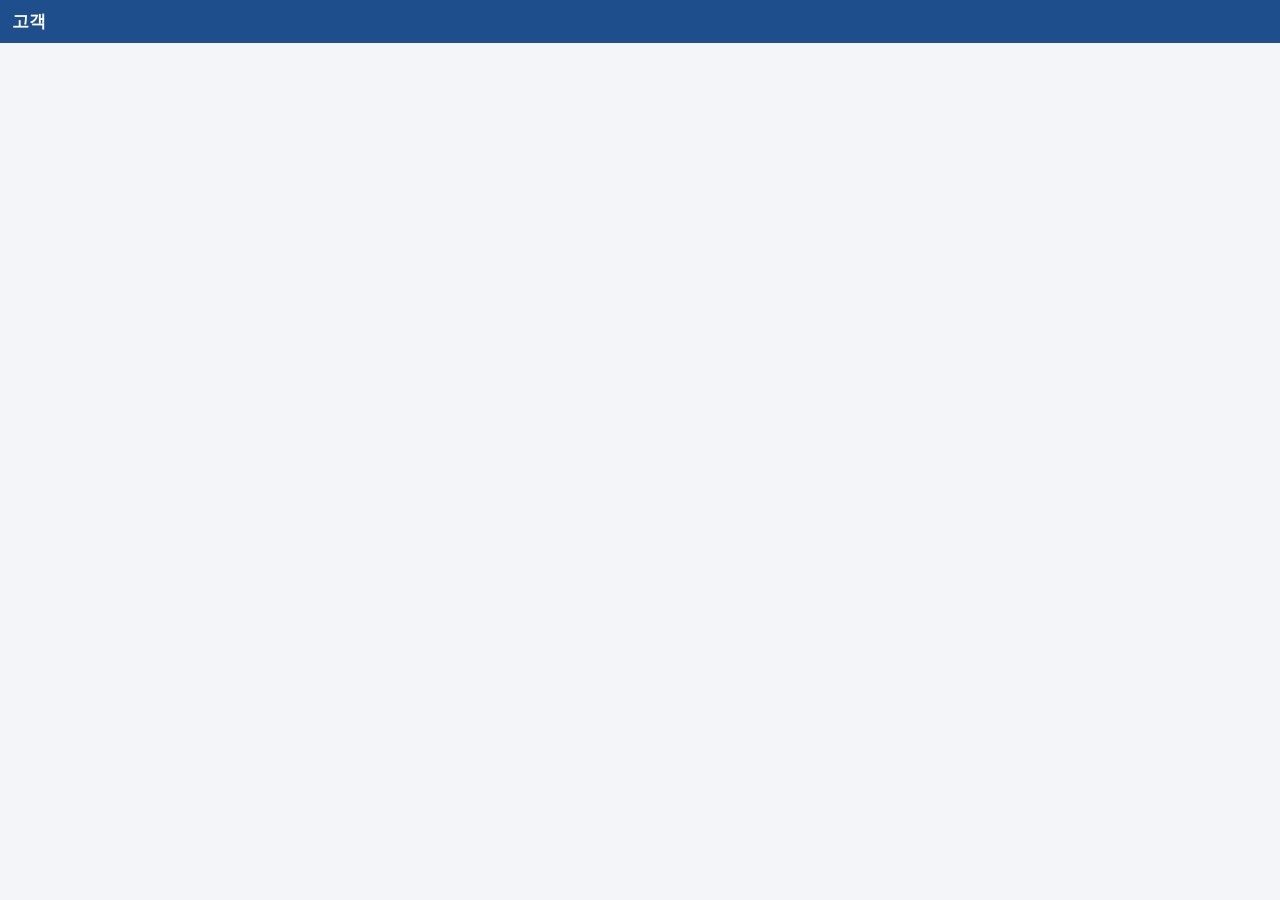
==== index.html @ b6028565 "v95: 영업 화면 갱신 속도(FC 이름 캐시), 엑셀 저장 압축, 하단 메뉴 정렬, 관리자 화면 로딩 속도(공유 조회 병렬화)" ====
<!doctype html>
<html lang="ko">
<head>
  <meta charset="utf-8">
  <meta name="viewport" content="width=device-width, initial-scale=1, viewport-fit=cover">
  <meta name="theme-color" content="#1f4e8c">
  <meta name="apple-mobile-web-app-capable" content="yes">
  <meta name="apple-mobile-web-app-title" content="신한FC">
  <title>신한FC</title>
  <link rel="manifest" href="manifest.webmanifest?v=2">
  <link rel="icon" href="favicon.png?v=2" type="image/png">
  <link rel="apple-touch-icon" sizes="180x180" href="apple-touch-icon.png?v=2">
  <link rel="stylesheet" href="style.css?v=95">
</head>
<body>
  <header class="topbar">
    <button id="backBtn" class="back-btn" hidden aria-label="뒤로 가기"><span class="chev-l">‹</span><span id="backLabel">고객 정보</span></button>
    <h1 id="title">고객</h1>
    <form id="topSearch" class="top-search" hidden role="search">
      <input id="q" type="search" placeholder="🔍 검색" autocomplete="off" enterkeyhint="search" aria-label="고객 검색 (이름·연락처·주소·미팅장소)">
      <ul id="recentList" class="recent" hidden></ul>
    </form>
    <button id="logoutBtn" class="text-btn icon-btn" hidden aria-label="로그아웃" title="로그아웃"><svg class="power-ico" viewBox="0 0 24 24" width="22" height="22" aria-hidden="true" fill="none" stroke="currentColor" stroke-width="2.4" stroke-linecap="round"><path d="M12 3v8"/><path d="M6.3 6.8a8 8 0 1 0 11.4 0"/></svg></button>
  </header>

  <main>
    <!-- 로그인 화면 -->
    <section id="loginView" class="view" hidden>
      <div class="card center">
        <p class="lead"><b>신한FC</b><br>OneDrive의 고객 정보를 찾아 보여줍니다.</p>
        <button id="loginBtn" class="primary big">Google 계정으로 로그인</button>
        <p><button id="loginOtherBtn" type="button" class="link-btn" hidden>다른 계정으로 로그인</button></p>
        <p class="hint">고객 정보는 OneDrive에서 바로 읽어 오며, 이 앱이나 GitHub에는 저장되지 않습니다.</p>
      </div>
    </section>

    <!-- 일정 화면 -->
    <section id="scheduleView" class="view" hidden></section>

    <!-- 고객 검색 화면 -->
    <section id="searchView" class="view" hidden>

      <p id="scopeHint" class="hint"></p>
      <label class="ddaonly"><input type="checkbox" id="ddaOnly"> 따행 대상만 검색</label>
      <!-- 검색 결과가 없을 때(처음 들어왔을 때 포함) 화면 안 검색창 -->
      <form id="pageSearch" class="card page-search" role="search">
        <p class="hint">고객 이름·연락처·주소·미팅장소로 검색하세요.</p>
        <div class="search">
          <input id="q2" type="search" placeholder="고객 검색" autocomplete="off" enterkeyhint="search" aria-label="고객 검색">
          <button class="primary" type="submit">검색</button>
        </div>
      </form>
      <p id="searchStatus" class="hint"></p>
      <ul id="results" class="list"></ul>
    </section>

    <!-- 고객 상세 화면 -->
    <section id="customerView" class="view" hidden>
      <div class="card cust-card">
        <div class="cust-head">
          <div class="avatar" id="avatar"></div>
          <div class="cust-main">
            <div class="name-row"><h2 id="custName"></h2><button type="button" id="editBtn" class="edit-mini">수정</button></div>
            <div id="custSub" class="cust-sub"></div>
          </div>
        </div>
        <div id="photoMenu" class="photo-menu" hidden>
          <button type="button" id="photoPick">📷 사진 바꾸기</button>
          <button type="button" id="photoDel" class="danger">🗑 사진 삭제</button>
          <button type="button" id="photoMenuClose">취소</button>
        </div>
        <div id="gradeBtns" class="grade-btns" hidden></div>
        <input type="file" id="photoInput" accept="image/*" hidden>
      </div>
      <nav id="tabs" class="tabs"></nav>
      <div id="tabBody"></div>
    </section>

    <!-- 관리자 화면 (관리자 아이디만) -->
    <!-- 영업 화면 (이달 이관·이달 따행) -->
    <section id="salesView" class="view" hidden></section>

    <section id="adminView" class="view" hidden>
      <div id="adminBody"></div>
    </section>
  </main>


  <!-- 큰 메뉴 -->
  <nav id="mainNav" class="mainnav" hidden>
    <button type="button" data-section="schedule"><span class="ni">📅</span>일정</button>
    <button type="button" data-section="customer"><span class="ni">👤</span>고객</button>
    <button type="button" data-section="sales"><span class="ni">💼</span>영업</button>
    <button type="button" data-section="admin" id="navAdmin" hidden><span class="ni">⚙️</span><span id="navAdminLabel">설정</span></button>
  </nav>

  <!-- 프로필 사진 자르기 (원 안에 맞추기) -->
  <div id="cropModal" class="modal" hidden>
    <div class="modal-box">
      <h3 class="sec-title">사진 위치·크기 맞추기</h3>
      <p class="hint">사진을 끌어서 옮기고, 아래 막대(또는 두 손가락)로 크기를 조절하세요.</p>
      <div id="cropView" class="crop-view"><img id="cropImg" alt="" draggable="false"></div>
      <input id="cropZoom" type="range" min="1" max="4" step="0.01" value="1" aria-label="사진 크기">
      <div class="file-actions">
        <button type="button" class="secondary" id="cropCancel">취소</button>
        <button type="button" class="primary" id="cropOk">적용</button>
      </div>
    </div>
  </div>

  <!-- 사진 크게 보기 -->
  <div id="photoViewer" class="viewer" hidden><img id="photoViewerImg" alt="고객 사진"></div>

  <div id="toast" class="toast" hidden></div>

  <script src="https://cdn.jsdelivr.net/npm/@azure/msal-browser@3.27.0/lib/msal-browser.min.js"></script>
  <script src="https://cdn.jsdelivr.net/npm/xlsx@0.18.5/dist/xlsx.full.min.js"></script>
  <script src="https://accounts.google.com/gsi/client" async></script>
  <script src="config.js?v=95"></script>
  <script src="app.js?v=95"></script>
</body>
</html>
---- style.css ----
:root {
  --bg: #f3f5f8; --card: #ffffff; --text: #1b2430; --muted: #6b7684;
  --brand: #1f4e8c; --brand-weak: #e6eef8; --line: #e3e7ec;
  --excel: #1d7a46; --pdf: #c0392b; --word: #2b5fb4;
}
@media (prefers-color-scheme: dark) {
  :root {
    --bg: #12161c; --card: #1c222b; --text: #e8ecf1; --muted: #98a2ae;
    --brand: #6ea4ec; --brand-weak: #233246; --line: #2c3440;
    --excel: #4cc282; --pdf: #ef7a6c; --word: #7aa6ef;
  }
}
* { box-sizing: border-box; }
html, body { margin: 0; background: var(--bg); color: var(--text);
  font-family: -apple-system, "Apple SD Gothic Neo", "Noto Sans KR", "Malgun Gothic", sans-serif;
  font-size: 16px; -webkit-text-size-adjust: 100%; }
button, input, a { font: inherit; }
main { padding: 12px 16px calc(96px + env(safe-area-inset-bottom)); max-width: 640px; margin: 0 auto; }

/* 큰 메뉴 (하단 탭) */
.mainnav { position: fixed; left: 0; right: 0; bottom: 0; z-index: 10; display: flex;
  background: var(--card); border-top: 1px solid var(--line);
  padding: 6px 8px max(6px, calc(env(safe-area-inset-bottom) - 10px)); } /* v95: 홈바(약 13px)를 피하는 만큼만 */
.mainnav[hidden] { display: none; }
.mainnav button { flex: 1; display: flex; flex-direction: column; align-items: center; justify-content: center; gap: 2px;
  min-height: 52px; border: 0; background: none; color: var(--muted); font-size: 13px; font-weight: 600; border-radius: 10px; }
.mainnav button[hidden] { display: none; }
.mainnav .ni { font-size: 20px; line-height: 1; filter: grayscale(1); opacity: .7; }
.mainnav button.on { color: var(--brand); background: var(--brand-weak); }
.mainnav button.on .ni { filter: none; opacity: 1; }

/* 관리자 */
.sec-title { margin: 0 0 6px; font-size: 16px; }
.warn { border-left: 4px solid #d98a00; }
.warn p { margin: 4px 0; }
.user-head { display: flex; align-items: center; gap: 10px; margin-bottom: 10px; font-weight: 600; }
.fc-grid { display: grid; grid-template-columns: repeat(2, 1fr); gap: 8px; }
.fc-chip { display: flex; align-items: center; gap: 8px; min-height: 44px; padding: 0 12px; border-radius: 10px;
  border: 1px solid var(--line); background: var(--bg); color: var(--muted); font-weight: 600; text-align: left; }
.fc-chip .dot { width: 12px; height: 12px; border-radius: 50%; border: 2px solid var(--muted); flex: none; }
.fc-chip.on { background: var(--brand-weak); color: var(--brand); border-color: var(--brand); }
.fc-chip.on .dot { background: var(--brand); border-color: var(--brand); }
.pad-x { padding: 8px 4px 4px; }
.plain { margin: 0 0 8px; padding-left: 18px; }
.plain li { padding: 3px 0; word-break: break-all; }
.matrix td, .matrix th { text-align: center; }
.matrix td:first-child, .matrix th:first-child { text-align: left; }
.matrix td.ok { color: var(--brand); font-weight: 700; }
.matrix td.no { color: var(--muted); }
.matrix td:first-child { white-space: normal; word-break: break-all; min-width: 140px; font-size: 13px; }
.matrix .cb { width: 22px; height: 22px; accent-color: var(--brand); vertical-align: middle; }
.matrix tr.changed td { background: #fff7e0; }
@media (prefers-color-scheme: dark) { .matrix tr.changed td { background: #3a3220; } }
.warn-dot { font-size: 12px; }
.chk { display: flex; align-items: center; gap: 10px; min-height: 44px; padding: 0 12px;
  border: 1px solid var(--line); border-radius: 10px; background: var(--bg); font-weight: 600; }
.chk input { width: 20px; height: 20px; accent-color: var(--brand); }
.chk.all { margin-bottom: 8px; background: var(--brand-weak); color: var(--brand); border-color: transparent; }
.chk-grid { display: grid; grid-template-columns: repeat(2, 1fr); gap: 8px; }
.toast { bottom: calc(84px + env(safe-area-inset-bottom)) !important; }

.topbar { position: sticky; top: 0; z-index: 5; display: flex; align-items: center; gap: 8px;
  padding: calc(10px + env(safe-area-inset-top)) 12px 10px; background: var(--brand); color: #fff; }
.topbar h1 { flex: 1; margin: 0; font-size: 18px; }
.icon-btn { background: none; border: 0; color: #fff; font-size: 30px; line-height: 1; padding: 0 8px; }
.text-btn { background: none; border: 0; color: #fff; opacity: .85; font-size: 14px; }

.card { background: var(--card); border-radius: 14px; padding: 16px; margin-bottom: 12px;
  box-shadow: 0 1px 2px rgba(0,0,0,.06); }
.center { text-align: center; padding: 32px 20px; }
.lead { font-size: 17px; line-height: 1.6; margin: 0 0 20px; }
.hint { color: var(--muted); font-size: 13px; line-height: 1.5; }
.pad { padding: 16px 4px; }

.primary, .secondary { display: inline-flex; align-items: center; justify-content: center;
  min-height: 44px; padding: 0 18px; border-radius: 10px; border: 0; text-decoration: none; font-weight: 600; }
.primary { background: var(--brand); color: #fff; }
.secondary { background: var(--brand-weak); color: var(--brand); }
.big { width: 100%; min-height: 52px; font-size: 17px; }
button:disabled { opacity: .5; }

.search { display: flex; gap: 8px; }
.search input { flex: 1; min-width: 0; height: 50px; padding: 0 14px; font-size: 17px;
  border-radius: 12px; border: 1px solid var(--line); background: var(--card); color: var(--text); }

.list { list-style: none; margin: 0; padding: 0; }
.list button { width: 100%; display: flex; align-items: center; gap: 12px; text-align: left;
  background: var(--card); color: var(--text); border: 0; border-radius: 12px; padding: 12px 14px;
  margin-bottom: 8px; font-size: 17px; }
.modes { display: grid; grid-template-columns: repeat(5, 1fr); gap: 0; margin-top: 10px;
  background: var(--card); border: 1px solid var(--line); border-radius: 12px; padding: 3px; }
.modes button { min-height: 40px; border: 0; border-radius: 9px; background: none; color: var(--muted); font-weight: 600; }
.modes button.on { background: var(--brand); color: #fff; }
.r-name { min-width: 0; word-break: break-all; display: flex; flex-direction: column; }
.r-sub { font-size: 13px; color: var(--muted); margin-top: 2px; }
.list button .tag + .tag { margin-left: -6px; }
.tag.t-계약 { background: #e3f4ea; color: #1d7a46; }
.tag.t-이관 { background: #fdf0e1; color: #b0641a; }
.tag.t-따행 { background: #fbe7ef; color: #b23a6b; }
.tag.t-DB { background: #ebe8fb; color: #5b47c4; }
.tag.t-진행 { background: #e2f1f8; color: #1f6f95; }
.modes button { padding: 0 2px; font-size: 14px; }
@media (prefers-color-scheme: dark) {
  .tag.t-계약 { background: #1f3a2b; color: #6fd39a; }
  .tag.t-이관 { background: #3d2c18; color: #f0b26b; }
}
.fld { display: block; margin-bottom: 12px; }
.fld span { display: block; font-size: 14px; color: var(--muted); margin-bottom: 4px; }
.fld input, .fld textarea { width: 100%; padding: 10px 12px; font: inherit; font-size: 16px; color: var(--text);
  background: var(--bg); border: 1px solid var(--line); border-radius: 10px; }
.fld textarea { resize: vertical; min-height: 96px; }
.more-btn { width: 100%; display: flex; align-items: center; gap: 8px; flex-wrap: wrap; text-align: left;
  min-height: 48px; padding: 8px 12px; margin: 0 0 12px; border: 1px dashed var(--line); border-radius: 10px;
  background: var(--bg); color: var(--brand); font-weight: 600; }
.more-btn .hint { flex: 1 1 100%; order: 3; margin: 0; font-weight: 400; }
.more-btn .chev { margin-left: auto; }
/* 추가 항목: 한 줄에 작게 (항목이 많으면 다음 줄로) */
#exMoreBox { display: grid; grid-template-columns: minmax(0, .8fr) minmax(0, 1fr) minmax(0, 1.5fr); gap: 6px; margin-bottom: 12px; }
#exMoreBox[hidden] { display: none; }
#exMoreBox .fld { margin: 0; }
#exMoreBox .fld span { font-size: 12px; margin-bottom: 2px; white-space: nowrap; overflow: hidden; text-overflow: ellipsis; }
#exMoreBox .fld input { padding: 7px 8px; font-size: 14px; border-radius: 8px; min-width: 0; }
#exMoreBox .fld textarea { font-size: 14px; }
#exMoreBox .fld:has(textarea) { grid-column: 1 / -1; }
.carrier { font-size: 14px; font-weight: 700; color: var(--brand); background: var(--brand-weak); padding: 2px 8px; border-radius: 6px; vertical-align: middle; }
.mmdd { display: flex; gap: 4px; }
.mmdd select { flex: 1; min-width: 0; padding: 7px 4px; font: inherit; font-size: 14px; color: var(--text);
  background: var(--bg); border: 1px solid var(--line); border-radius: 8px; }
.consult-list { list-style: none; margin: 0; padding: 0; }
.consult-list li { padding: 8px 0; border-bottom: 1px solid var(--line); line-height: 1.5; word-break: break-all; }
.consult-list li:last-child { border-bottom: 0; }
.consult-list b { color: var(--brand); font-weight: 700; }
.consult-list li { display: flex; align-items: flex-start; gap: 8px; }
.consult-list .c-body { flex: 1; min-width: 0; }
.x-btn { flex: none; width: 30px; height: 30px; border: 0; border-radius: 50%; background: var(--bg); color: var(--muted);
  font-size: 15px; line-height: 30px; padding: 0; cursor: pointer; }
.x-btn:active { background: #fde2e2; color: #c0392b; }
.consult-list li.to-delete .c-body { text-decoration: line-through; color: var(--muted); opacity: .6; }
.consult-list li.to-delete .c-body b { color: var(--muted); }
.consult-list li.to-delete .x-btn { background: var(--brand-weak); color: var(--brand); }
/* 상단: 뒤로 가기(글씨 포함) · 앱 이름 · 검색창 · 로그아웃 */
.topbar { gap: 8px; }
.topbar h1 { flex: none; font-size: 17px; white-space: nowrap; }
.topbar h1[hidden] { display: none; }
.back-btn { flex: none; display: flex; align-items: center; gap: 4px; background: none; border: 0; color: #fff;
  font-size: 17px; font-weight: 700; padding: 4px 6px 4px 0; cursor: pointer; }
.back-btn[hidden] { display: none; }
.back-btn .chev-l { font-size: 28px; line-height: 1; font-weight: 400; }
.topbar h1 { flex: 1; }
.top-search { flex: 0 1 23%; min-width: 84px; margin-left: auto; position: relative; }
.recent { position: absolute; top: calc(100% + 6px); right: 0; margin: 0; padding: 4px 0; list-style: none; z-index: 30;
  background: var(--card); border: 1px solid var(--line); border-radius: 12px; box-shadow: 0 6px 18px rgba(0,0,0,.18);
  min-width: 180px; max-height: 60vh; overflow-y: auto; }
.recent[hidden] { display: none; }
.recent .recent-head { padding: 6px 12px; font-size: 12px; color: var(--muted); }
.recent button { width: 100%; text-align: left; border: 0; background: none; color: var(--text); padding: 10px 12px; font-size: 15px; }
.recent button:active { background: var(--brand-weak); }
.top-search[hidden] { display: none; }
.top-search input { width: 100%; height: 32px; padding: 0 10px; border: 0; border-radius: 18px; font-size: 15px;
  background: rgba(255,255,255,.18); color: #fff; }
.top-search input::placeholder { color: rgba(255,255,255,.75); }
.top-search input:focus { outline: none; background: #fff; color: #1b2430; }
.text-btn { flex: none; white-space: nowrap; }
.region { color: var(--muted); font-weight: 400; font-size: 15px; }
.del-btn { border: 1px solid #e0b4b4; background: none; color: #c0392b; border-radius: 8px; padding: 4px 8px; font-size: 13px; font-weight: 600; }
/* 프로필 사진 */
#exMoreBox .photo-fld { grid-column: 1 / -1; margin-top: 4px; }
.photo-row { display: flex; align-items: center; gap: 10px; }
.photo-thumb { width: 72px; height: 72px; flex: none; border-radius: 12px; overflow: hidden; background: var(--bg);
  border: 1px solid var(--line); display: grid; place-items: center; font-size: 12px; color: var(--muted); }
.photo-thumb img { width: 100%; height: 100%; object-fit: cover; }
.photo-pick { flex: 1; cursor: pointer; font-size: 14px; }
.avatar.has-photo { background-size: cover; background-position: center; cursor: zoom-in; }
.photo-thumb { border-radius: 50%; }

/* 연락처 Call/SMS, 이메일 @ 버튼 (오른쪽 끝) */
.val-row { display: flex; align-items: center; gap: 6px; }
.val-row .val { flex: 1; min-width: 0; word-break: break-all; }
.acts { display: flex; gap: 4px; flex: none; margin-left: auto; }
.act-btn { display: inline-flex; align-items: center; gap: 2px; padding: 4px 7px; border-radius: 8px; text-decoration: none;
  background: var(--brand-weak); color: var(--brand); font-size: 12px; font-weight: 700; white-space: nowrap; }
.act-btn span { font-size: 11px; }

/* 사진 자르기 / 크게 보기 */
.modal { position: fixed; inset: 0; z-index: 50; background: rgba(0,0,0,.55); display: grid; place-items: center; padding: 16px; }
.modal[hidden] { display: none; }
.modal-box { background: var(--card); border-radius: 16px; padding: 16px; width: min(360px, 100%); }
.crop-view { position: relative; width: 100%; aspect-ratio: 1; overflow: hidden; border-radius: 50%; background: #111;
  touch-action: none; cursor: grab; margin: 10px 0; box-shadow: 0 0 0 3px var(--brand) inset; }
.crop-view img { position: absolute; left: 0; top: 0; max-width: none; user-select: none; -webkit-user-drag: none; transform-origin: 0 0; }
#cropZoom { width: 100%; accent-color: var(--brand); }
.viewer { position: fixed; inset: 0; z-index: 60; background: rgba(0,0,0,.9); display: grid; place-items: center; cursor: zoom-out; }
.viewer[hidden] { display: none; }
.viewer img { max-width: 100%; max-height: 100%; object-fit: contain; }
.contract-title { font-weight: 700; margin: 4px 0 6px; word-break: break-all; }
.entry-head { display: flex; align-items: center; gap: 8px; margin-bottom: 6px; }
.tag { flex: none; font-size: 12px; font-weight: 600; padding: 2px 8px; border-radius: 999px;
  background: var(--brand-weak); color: var(--brand); }
.chev { margin-left: auto; color: var(--muted); font-size: 22px; }

.avatar { width: 52px; height: 52px; border-radius: 50%; background: var(--brand); color: #fff;
  display: grid; place-items: center; font-size: 22px; font-weight: 700; flex: none; }
.avatar.sm { width: 36px; height: 36px; font-size: 16px; }
.cust-head { display: flex; align-items: center; gap: 14px; }
.cust-head h2 { margin: 0 0 4px; font-size: 22px; }
.cust-head a { color: var(--brand); text-decoration: none; }

.tabs { display: grid; grid-template-columns: repeat(4, 1fr); gap: 6px; margin-bottom: 12px; }
.tabs button { min-height: 52px; border-radius: 12px; border: 1px solid var(--line);
  background: var(--card); color: var(--text); font-weight: 600; font-size: 15px;
  display: flex; flex-direction: column; align-items: center; justify-content: center; gap: 2px; }
.tabs button small { font-size: 11px; color: var(--muted); font-weight: 500; }
.tabs button.on { background: var(--brand); color: #fff; border-color: var(--brand); }
.tabs button.on small { color: #fff; opacity: .8; }

.file-row { display: flex; gap: 10px; align-items: flex-start; }
.file-name { word-break: break-all; font-weight: 500; }
.badge { flex: none; font-size: 11px; font-weight: 700; padding: 3px 7px; border-radius: 6px; color: #fff; background: var(--muted); }
.badge.excel { background: var(--excel); } .badge.pdf { background: var(--pdf); } .badge.word { background: var(--word); }
.file-actions { display: flex; gap: 8px; margin-top: 12px; }
.file-actions > * { flex: 1; }
.sheet { margin-top: 12px; border-top: 1px solid var(--line); padding-top: 8px; }
.sheet h4 { margin: 12px 0 6px; font-size: 14px; color: var(--muted); }

.kv { display: grid; grid-template-columns: minmax(80px, 38%) 1fr; margin: 0; }
.kv dt, .kv dd { margin: 0; padding: 9px 4px; border-bottom: 1px solid var(--line); word-break: break-all; }
.kv dt { color: var(--muted); font-size: 14px; }
.table-wrap { overflow-x: auto; -webkit-overflow-scrolling: touch; }
table { border-collapse: collapse; font-size: 14px; white-space: nowrap; }
th, td { border: 1px solid var(--line); padding: 6px 8px; text-align: left; }
th { background: var(--brand-weak); }

.phone { font-size: 22px; font-weight: 700; letter-spacing: .5px; }

.toast { position: fixed; left: 16px; right: 16px; bottom: calc(20px + env(safe-area-inset-bottom));
  background: #222; color: #fff; padding: 12px 16px; border-radius: 10px; font-size: 14px; z-index: 20; }

/* 상담: 더보기 */
.more-btn.center { justify-content: center; margin: 10px 0 0; }
.val-row .val.nowrap { white-space: nowrap; word-break: normal; }
.kv { grid-template-columns: minmax(64px, 26%) 1fr; }

/* 고객 성향: 이름 색 (Good 흰색 · Bad 주황 · Shit 빨강) */
.cname { display: inline-block; padding: 0 8px; border-radius: 8px; border: 1px solid var(--line); background: #fff; color: #1b2430; }
.cname.grade-bad { background: #f39c12; border-color: #f39c12; color: #fff; }
.cname.grade-shit { background: #e53935; border-color: #e53935; color: #fff; }
.name-row { display: flex; align-items: center; gap: 8px; flex-wrap: wrap; }
.name-row h2 { margin: 0 0 4px; }
.grade-btns { display: inline-flex; gap: 6px; }
.grade-dot { width: 22px; height: 22px; border-radius: 50%; border: 2px solid var(--line); padding: 0; cursor: pointer; box-shadow: 0 1px 2px rgba(0,0,0,.15); }
.list .cname { padding: 0 6px; }

/* 정보 수정 버튼 */
.entry-head .edit-btn { margin-left: auto; border: 1px solid var(--line); background: var(--card); color: var(--brand);
  border-radius: 8px; padding: 4px 10px; font-size: 13px; font-weight: 700; }
.entry-head .edit-btn[hidden] { display: none; }

/* 관리자 설정 */
.chk-line { display: flex; gap: 10px; align-items: flex-start; margin: 4px 0 12px; }
.chk-line input { width: 20px; height: 20px; margin-top: 2px; accent-color: var(--brand); }
/* ---------- 일정 ---------- */
.sched-modes { display: grid; grid-template-columns: repeat(3, 1fr); gap: 6px; margin-bottom: 8px; }
.sched-modes button { border: 1px solid var(--line); background: var(--card); color: var(--text); border-radius: 10px; padding: 8px 0; font-size: 14px; }
.sched-modes button.on { background: var(--brand); border-color: var(--brand); color: #fff; font-weight: 600; }
.sched-nav { display: flex; align-items: center; gap: 6px; margin-bottom: 10px; }
.sched-nav button { border: 0; background: transparent; color: var(--text); font-size: 22px; width: 40px; height: 36px; }
.sched-nav .sched-label { flex: 1; font-size: 15px; font-weight: 600; width: auto; }
.cal-dot { display: inline-block; width: 8px; height: 8px; border-radius: 50%; margin-right: 6px; vertical-align: middle; }
.ev-card { position: relative; }
.ev-head { display: inline; font-size: 15px; line-height: 1.5; }
.ev-time { font-weight: 700; white-space: nowrap; }
.ev-title { font-weight: 600; }
.ev-cal { color: var(--muted); font-size: 13px; }
.ev-cust { margin-top: 10px; border-top: 1px solid var(--line); padding-top: 10px; }
.ev-name { display: flex; align-items: center; gap: 6px; width: 100%; border: 0; background: none; color: var(--text); font-size: 16px; font-weight: 700; padding: 0 0 6px; text-align: left; }
.ev-name .chev { margin-left: auto; }
.ev-info { display: grid; grid-template-columns: auto 1fr; gap: 4px 10px; margin: 0; font-size: 14px; }
.ev-info dt { color: var(--muted); }
.ev-info dd { margin: 0; word-break: keep-all; overflow-wrap: anywhere; }
.ev-info a { color: var(--brand); text-decoration: none; }
.ev-consult { margin-top: 8px; font-size: 14px; }
.ev-consult summary { color: var(--brand); cursor: pointer; padding: 4px 0; }
.ev-consult .consult-item { border-top: 1px solid var(--line); padding: 6px 0; }
.travel { font-size: 13px; padding: 2px 6px 10px 14px; border-left: 2px dashed var(--line); margin: -4px 0 8px 10px; }
.travel .warn { color: #e53935; font-weight: 600; }
.week-day .wd-head { display: flex; align-items: center; gap: 8px; width: 100%; border: 0; background: none; color: var(--text); font-size: 15px; font-weight: 700; padding: 0 0 6px; }
.week-day .wd-head .chev { margin-left: auto; }
.week-day.today .wd-head { color: var(--brand); }
.ev-row { font-size: 14px; padding: 3px 0; line-height: 1.45; }
.month { padding: 8px; }
.m-grid { display: grid; grid-template-columns: repeat(7, minmax(0, 1fr)); gap: 2px; }
.m-wd { text-align: center; font-size: 12px; color: var(--muted); padding: 2px 0 4px; }
.m-cell { min-height: 64px; border: 0; border-radius: 6px; background: transparent; color: var(--text); padding: 2px; display: flex; flex-direction: column; align-items: stretch; gap: 1px; overflow: hidden; text-align: left; }
.m-cell.other { opacity: .4; }
.m-cell.today .m-num { background: var(--brand); color: #fff; border-radius: 50%; }
.m-num { font-size: 12px; width: 20px; height: 20px; line-height: 20px; text-align: center; align-self: center; }
.m-ev { font-size: 10px; line-height: 1.3; border-left: 2px solid var(--brand); padding-left: 2px; white-space: nowrap; overflow: hidden; text-overflow: ellipsis; }
.m-more { font-size: 10px; color: var(--muted); text-align: center; }
.link-btn { border: 0; background: none; color: var(--brand); font-size: 13px; padding: 0 4px; text-decoration: underline; }

/* ---------- 고객 대표 줄 (일반·다크 모드 모두 같은 색) ---------- */
.cust-card { background: linear-gradient(135deg, #1f4e8c, #2d6cb5); color: #fff; }
.cust-card .avatar { background-color: rgba(255,255,255,.18); border: 2px solid rgba(255,255,255,.55); color: #fff; width: 60px; height: 60px; font-size: 24px; }
.cust-card .avatar.editable { outline: 2px dashed #fff; outline-offset: 3px; cursor: pointer; }
.cust-card .avatar.editable::after { content: "📷"; position: absolute; font-size: 14px; transform: translate(20px, 20px); }
.cust-card .avatar { position: relative; }
.cust-main { flex: 1; min-width: 0; }
.cust-card .name-row { flex-wrap: nowrap; }
.cust-card .name-row h2 { flex: 1; min-width: 0; margin: 0 0 4px; font-size: 22px; overflow-wrap: anywhere; }
/* 성향: 이름 글자색 — Good 흰색 · Bad 주황 · Shit 빨강 */
.cust-card .cname { display: inline; padding: 0; border: 0; border-radius: 0; background: none; color: #fff; }
.cust-card .cname.grade-bad { color: #ffb347; background: none; }
.cust-card .cname.grade-shit { color: #ff6b6b; background: none; }
.cust-sub { font-size: 13px; color: rgba(255,255,255,.85); line-height: 1.5; }
.edit-mini { flex: none; border: 1px solid rgba(255,255,255,.7); background: transparent; color: #fff; border-radius: 8px; padding: 3px 10px; font-size: 12px; font-weight: 700; }
.edit-mini.on { background: #fff; color: #1f4e8c; }
.cust-card .grade-btns { display: flex; align-items: flex-start; gap: 18px; margin-top: 14px; padding-top: 12px; border-top: 1px solid rgba(255,255,255,.25); }
.cust-card .grade-btns[hidden] { display: none; }
.grade-title { font-size: 13px; color: rgba(255,255,255,.85); align-self: center; }
.grade-opt { display: flex; flex-direction: column; align-items: center; gap: 4px; border: 0; background: none; color: #fff; font-size: 12px; font-weight: 600; padding: 0; }
.grade-opt .grade-dot { width: 30px; height: 30px; border: 2px solid rgba(255,255,255,.6); }
.grade-opt.on .grade-dot { border: 3px solid #fff; box-shadow: 0 0 0 3px rgba(255,255,255,.35); }
.photo-menu { display: flex; gap: 8px; margin-top: 12px; }
.photo-menu[hidden] { display: none; }
.photo-menu button { flex: 1; border: 0; border-radius: 10px; padding: 9px 4px; background: rgba(255,255,255,.18); color: #fff; font-weight: 600; font-size: 13px; }
.photo-menu .danger { background: rgba(229,57,53,.85); }
/* 검색 결과 이름: 배경 없이 글자색만 */
.list .cname { padding: 0; border: 0; background: none; color: var(--text); }
.list .cname.grade-bad { color: #e68a00; background: none; }
.list .cname.grade-shit { color: #e53935; background: none; }
.ev-name .cname { padding: 0; border: 0; background: none; color: var(--text); }
.ev-name .cname.grade-bad { color: #e68a00; }
.ev-name .cname.grade-shit { color: #e53935; }
/* 정보: 통신사 · 차량번호 · 보험갱신 */
.chips { display: flex; flex-wrap: wrap; gap: 6px; }
.chip { background: var(--brand-weak); color: var(--text); border-radius: 8px; padding: 3px 8px; font-size: 13px; }
.chip small { color: var(--muted); margin-right: 2px; }
.pre { white-space: pre-wrap; }
/* 관리자: 접는 구글 캘린더 설정 */
details.fold { border: 1px solid var(--line); border-radius: 10px; padding: 10px 12px; margin: 8px 0 12px; }
details.fold summary { cursor: pointer; font-weight: 600; font-size: 14px; }
details.fold summary .hint { font-weight: 400; margin-left: 6px; }
details.fold[open] summary { margin-bottom: 8px; }

/* 고객 대표 줄의 계약/이관 태그 */
.cust-sub .tag { font-size: 11px; padding: 1px 7px; vertical-align: 1px; }
.cust-card .tag.t-계약 { background: #e3f4ea; color: #1d7a46; }
.cust-card .tag.t-이관 { background: #fdf0e1; color: #b0641a; }
.cust-card .tag.t-따행 { background: #fbe7ef; color: #b23a6b; }
.cust-card .tag.t-DB { background: #ebe8fb; color: #5b47c4; }
.cust-card .tag.t-진행 { background: #e2f1f8; color: #1f6f95; }
.sub-title { margin: 18px 0 6px; font-size: 15px; border-top: 1px solid var(--line); padding-top: 14px; }
/* 일정: 시간 | 제목, 수정 버튼, 입력 버튼 */
.ev-sep { color: var(--muted); margin: 0 6px; font-weight: 400; }
.ev-top { display: flex; align-items: flex-start; gap: 0; }
.ev-top .cal-dot { margin-top: 8px; flex: none; }
.ev-top .ev-head { flex: 1; min-width: 0; }
.ev-edit { flex: none; margin-left: 8px; border: 1px solid var(--line); background: var(--card); color: var(--brand); border-radius: 8px; padding: 2px 8px; font-size: 12px; font-weight: 700; }
.put-row { display: flex; align-items: flex-start; gap: 6px; }
.put-row > span { flex: 1; min-width: 0; }
.put-btn { flex: none; border: 1px solid var(--brand); background: var(--brand-weak); color: var(--brand); border-radius: 6px; padding: 1px 7px; font-size: 12px; font-weight: 700; }
.put-btn:disabled { opacity: .6; }
.day-tools { display: flex; justify-content: flex-end; margin: -4px 0 6px; }
.ev-form { margin-top: 10px; border-top: 1px solid var(--line); padding-top: 10px; }
.fld-2 { display: grid; grid-template-columns: 1fr 1fr; gap: 8px; }
/* 일정 수정 모드: 맨 위 오른쪽 '취소 · 완료' */
.ev-edit[hidden], .ev-edit-acts[hidden] { display: none; }
.ev-edit-acts { display: inline-flex; gap: 6px; flex: none; margin-left: 8px; }
.ev-edit-acts .ev-edit { margin-left: 0; padding: 4px 10px; font-size: 13px; }
.ev-edit.ev-done { background: var(--brand); border-color: var(--brand); color: #fff; }
.ev-card.editing { outline: 2px solid var(--brand); }
/* 수정 중인 일정: 제목 줄(취소 · 완료)이 화면 위에 붙어 있게 */
.ev-card.editing .ev-top { position: sticky; top: calc(56px + env(safe-area-inset-top)); z-index: 3; background: var(--card); margin: -16px -16px 0; padding: 12px 16px 10px; border-radius: 14px 14px 0 0; border-bottom: 1px solid var(--line); }
.fld select { width: 100%; padding: 10px 12px; font: inherit; font-size: 16px; color: var(--text); background: var(--bg); border: 1px solid var(--line); border-radius: 10px; }

/* 관리자: 새 사용자 준비 단계 */
ol.steps { margin: 4px 0 0; padding-left: 20px; }
ol.steps li { margin: 3px 0; line-height: 1.5; }
.matrix td .link-btn { white-space: nowrap; }

/* 로그아웃 아이콘 버튼 */
.icon-btn { font-size: 20px; line-height: 1; padding: 6px 8px; }
/* 고객 화면 안 검색창 (결과가 없을 때) */
.page-search { margin-top: 10px; }
.page-search .search { display: flex; gap: 8px; margin-top: 6px; }
.page-search input { flex: 1; min-width: 0; }

/* 로그아웃: 전원 아이콘 */
.icon-btn .power-ico { display: block; }

/* 캘린더 고르기 */
.sub-label { margin: 10px 0 2px; font-weight: 600; font-size: 14px; color: var(--muted); }
#loginOtherBtn { margin-top: 10px; }

/* 캘린더 고르기: 왼쪽 보여질 캘린더 / 오른쪽 영업일정 */
.cal-pick { border: 1px solid var(--line, #e3e7ee); border-radius: 10px; overflow: hidden; margin-top: 6px; }
.cal-pick .cp-head, .cal-pick .cp-row { display: grid; grid-template-columns: 1fr 76px; align-items: center; }
.cal-pick .cp-head { background: var(--soft, #f1f4f9); font-size: 13px; font-weight: 600; color: var(--muted); padding: 7px 10px; }
.cal-pick .cp-head span:last-child { text-align: center; }
.cal-pick .cp-row { border-top: 1px solid var(--line, #e3e7ee); min-height: 44px; }
.cal-pick .cp-left { display: flex; align-items: center; gap: 8px; padding: 8px 10px; min-width: 0; }
.cal-pick .cp-left span { overflow: hidden; text-overflow: ellipsis; white-space: nowrap; }
.cal-pick .cp-right { display: flex; justify-content: center; align-items: center; align-self: stretch; border-left: 1px solid var(--line, #e3e7ee); }
.cal-pick input[type=checkbox] { width: 20px; height: 20px; flex: none; }
.cal-pick .cp-row.off .cp-right { opacity: .35; }
/* 캘린더 | Show | 일정 (3칸) */
.cal-pick .cp-head, .cal-pick .cp-row { grid-template-columns: 1fr 64px 64px; }
.cal-pick .cp-head span:not(:first-child) { text-align: center; }
.cal-pick .cp-name { display: flex; align-items: center; gap: 6px; padding: 8px 10px; min-width: 0; overflow: hidden; text-overflow: ellipsis; white-space: nowrap; }
.cal-pick .cp-cell { display: flex; justify-content: center; align-items: center; align-self: stretch; border-left: 1px solid var(--line); cursor: pointer; }
.cal-pick .cp-row.off .cp-name { color: var(--muted); }
/* 캘린더 | Show | 일정 | 정보 (4칸) */
.cal-pick.cp4 .cp-head, .cal-pick.cp4 .cp-row { grid-template-columns: 1fr 56px 56px 56px; }
/* 일정: 동명이인 선택 버튼 */
.ev-cust { position: relative; }
.pick-btn { position: absolute; top: 6px; right: 0; border: 1px solid var(--brand); color: var(--brand); background: var(--card); border-radius: 8px; padding: 4px 12px; font-size: 13px; font-weight: 600; }
.pick-btn:disabled { opacity: .6; }
.ev-cust:has(.pick-btn) .ev-name { padding-right: 64px; }
/* 일정: 검색된 고객 무시/되돌리기 */
.ev-tools { display: flex; justify-content: flex-end; align-items: center; gap: 8px; padding: 6px 0 0; }
.ev-tools.ev-ignored { justify-content: space-between; }
.pick-btn.ign { position: static; color: var(--muted); border-color: var(--line); }
.ev-tools .pick-btn { position: static; }
/* 수정 중 이동 확인 */
.leave-box .leave-btns { display: grid; gap: 8px; margin-top: 12px; }
.leave-box .leave-btns button { min-height: 44px; font-size: 15px; }

.app-ver { position: fixed; left: 8px; bottom: 2px; font-size: 10px; color: var(--muted, #9aa0a6); opacity: .6; pointer-events: none; z-index: 1; }
.tag.t-피보험자, .cust-card .tag.t-피보험자 { background: #eceff3; color: #5d6875; }


/* 관리자: 사용 FC 현황 (계정별 카드) */
.perm-list { display: flex; flex-direction: column; gap: 10px; margin: 8px 0 12px; }
.perm-admin { display: flex; align-items: center; gap: 8px; flex-wrap: wrap; padding: 8px 12px; border: 1px dashed var(--line, #d5dbe3); border-radius: 12px; font-size: 13px; }
.perm-row { border: 1px solid var(--line, #d5dbe3); border-radius: 12px; padding: 10px 12px; background: var(--card); }
.perm-row.changed { background: #fff7e0; border-color: #e6c35a; }
@media (prefers-color-scheme: dark) { .perm-row.changed { background: #3a3220; border-color: #8a6d1d; } }
.perm-head { display: flex; align-items: center; justify-content: space-between; gap: 8px; margin-bottom: 8px; }
.perm-em { font-size: 14px; font-weight: 600; word-break: break-all; min-width: 0; }
.perm-btns { display: flex; gap: 6px; flex: none; }
.perm-btns .row-save { padding: 4px 14px; font-size: 13px; font-weight: 700; border-radius: 8px; }
.perm-btns [hidden] { display: none; }
.perm-fcs { display: flex; flex-wrap: wrap; gap: 8px; }
.perm-fcs .chip { display: inline-flex; align-items: center; gap: 8px; border: 1px solid var(--line, #d5dbe3); border-radius: 999px; padding: 5px 12px; font-size: 14px; }
.perm-fcs .chip label { display: inline-flex; align-items: center; gap: 5px; cursor: pointer; }
.perm-fcs .chip-all { background: var(--bg); font-weight: 600; }
.perm-fcs .ro-lbl { display: inline-flex; font-size: 12px; color: var(--muted); padding-left: 8px; border-left: 1px solid var(--line, #d5dbe3); white-space: nowrap; }
.perm-fcs .cb { width: 18px; height: 18px; accent-color: var(--brand); }
.perm-fcs .ro-lbl .cb { width: 15px; height: 15px; }

.perm-id { display: flex; flex-direction: column; gap: 2px; min-width: 0; flex: 1; }
.perm-name { font-size: 16px; font-weight: 700; border: 1px solid transparent; border-bottom: 1px dashed var(--line); border-radius: 6px; background: transparent; color: var(--text); padding: 2px 4px; width: 100%; max-width: 180px; }
.perm-name:focus { border-color: var(--brand); outline: none; background: var(--bg); }
.perm-name::placeholder { color: var(--muted); font-weight: 400; }
.perm-mail { font-size: 12px; color: var(--muted); word-break: break-all; padding-left: 4px; }

/* 고객 페이지 안 검색창: 화면 아래쪽, 하단 메뉴에서 조금 띄워서 */
#pageSearch { position: fixed; left: 16px; right: 16px; bottom: calc(96px + env(safe-area-inset-bottom)); max-width: 608px; margin: 0 auto; z-index: 8;
  box-shadow: 0 4px 16px rgba(0,0,0,.14); }
#pageSearch[hidden] { display: none; }
.tag.t-가망 { background: #fff1d6; color: #a86b00; }
@media (prefers-color-scheme: dark) { .tag.t-가망 { background: #3b2f14; color: #f0c06b; } }
.perm-warn { border: 1px solid #e6a23c; background: #fff7e0; color: #7a4a00; border-radius: 12px; padding: 10px 12px; font-size: 13px; margin: 8px 0; }
@media (prefers-color-scheme: dark) { .perm-warn { background: #3a3220; color: #f0c06b; border-color: #8a6d1d; } }

/* 담당 FC가 다른 계약(참고) */
.ref-card { opacity: .72; background: var(--bg); border: 1px dashed var(--line); }
.tag.ref-tag { background: #eceff3; color: #5d6875; }
@media (prefers-color-scheme: dark) { .tag.ref-tag { background: #2b333d; color: #aab4c0; } }
.ref-toggle { display: flex; align-items: center; gap: 8px; font-size: 14px; padding: 4px 4px 10px; }
.ref-toggle input { width: 18px; height: 18px; accent-color: var(--brand); }

/* 영업: 이달 이관 · 이달 따행 표 (폰 폭에 맞춰 한 건을 2~3줄로) */
.sales-top { display: flex; flex-direction: column; gap: 8px; margin-bottom: 8px; }
.seg { display: flex; gap: 6px; }
.seg button { flex: 1; padding: 10px 0; border: 1px solid var(--line); background: var(--card); color: var(--text); border-radius: 10px; font-size: 15px; font-weight: 600; }
.seg button.on { background: var(--brand); border-color: var(--brand); color: #fff; }
.ymnav { display: flex; align-items: center; justify-content: center; gap: 18px; font-size: 16px; }
.ymnav button { border: 0; background: var(--brand-weak); color: var(--brand); width: 34px; height: 34px; border-radius: 50%; font-size: 20px; line-height: 1; }
.sales-info { display: flex; align-items: center; justify-content: space-between; gap: 8px; font-size: 13px; color: var(--muted); padding: 2px 2px 8px; flex-wrap: wrap; }
.stable { width: 100%; table-layout: fixed; border-collapse: collapse; font-size: 11.5px; line-height: 1.35; background: var(--card); border-radius: 10px; overflow: hidden; }
.stable th { background: var(--brand-weak); color: var(--brand); font-weight: 700; padding: 6px 3px; text-align: left; font-size: 11px; }
.stable td { padding: 4px 3px; vertical-align: top; word-break: break-all; overflow-wrap: anywhere; }
.stable td { word-break: keep-all; overflow-wrap: anywhere; }
.stable .c-no { width: 5%; text-align: center; color: var(--muted); }
.stable th:nth-child(2), .stable td.c-name { width: 11%; }
.stable th:nth-child(3) { width: 9%; }
.stable .c-prod { width: 24%; word-break: break-all; }
.stable th:nth-child(5), .stable td.c-fee { width: 15%; white-space: nowrap; }
.stable th:nth-child(6), .stable th:nth-child(7) { width: 18%; }
.stable tr.r1 td:nth-child(6), .stable tr.r1 td:nth-child(7) { white-space: nowrap; font-size: 11px; }
.stable .sep { color: var(--muted); margin: 0 2px; }
.stable tbody { border-top: 1px solid var(--line); }
.stable tbody:nth-of-type(even) td { background: rgba(127,127,127,.06); }
.stable tbody.ref td { opacity: .6; }
.stable .c-name a { font-weight: 700; color: var(--text); text-decoration: none; border-bottom: 1px dotted var(--muted); }
.stable .lb { color: var(--muted); font-size: 10.5px; margin-right: 2px; }
.stable .st { display: inline-block; padding: 0 5px; border-radius: 8px; background: #fdecea; color: #b3261e; font-size: 10.5px; }
.stable .sbtns { display: inline-flex; gap: 6px; margin-left: 6px; vertical-align: middle; }
.sbtn { display: inline-block; padding: 5px 11px; border-radius: 14px; border: 1px solid var(--line); background: var(--card); color: var(--brand); font-size: 12.5px; font-weight: 700; text-decoration: none; white-space: nowrap; }
.sbtn.done { background: #e3f4ea; border-color: #7fcf9e; color: #1d7a46; }
.sbtn.off { opacity: .35; pointer-events: none; }
@media (prefers-color-scheme: dark) { .sbtn.done { background: #1f3a2b; border-color: #3f7d58; color: #6fd39a; } .stable .st { background: #3b1f1c; color: #f2b8b5; } }
.ctimes { color: #1d7a46; font-size: 11px; margin-top: 2px; }
.stable .r4 td { color: var(--muted); font-size: 11px; padding-bottom: 6px; }
.stable { white-space: normal; }
.stable th, .stable td { border: 0; }
.stable td { padding: 4px 4px; }
.stable th { padding: 6px 4px; }
.stable tr.r2 td, .stable tr.r3 td { padding-top: 2px; padding-bottom: 2px; }

.cnt { display: block; text-align: right; color: var(--muted); font-size: 12px; margin-top: 2px; }
hr.soft { border: 0; border-top: 1px dashed var(--line); margin: 14px 0; }
#smsPreview { color: #1d7a46; white-space: pre-wrap; }
.smsrow { display: flex; align-items: center; justify-content: space-between; gap: 8px; margin-top: 2px; }
.smsrow .link-btn { font-size: 13px; }

/* 영업 v86: 한 건 3줄(항목이 한 줄에 나란히) */
.sline2 { display: flex; align-items: center; justify-content: space-between; gap: 10px; }
.sline2 select { max-width: 45%; padding: 8px 10px; font-size: 15px; border: 1px solid var(--line); border-radius: 10px; background: var(--card); color: var(--text); }
.fc-one { font-weight: 700; color: var(--brand); }
.sinfo-r { display: flex; align-items: center; gap: 8px; }
.reset-btn { padding: 4px 12px; font-size: 13px; border-radius: 8px; }
.slist { background: var(--card); border-radius: 10px; overflow: hidden; }
.srow { padding: 8px 10px; border-top: 1px solid var(--line); font-size: 13px; line-height: 1.45; }
.srow:first-child { border-top: 0; }
.srow:nth-child(even) { background: rgba(127,127,127,.06); }
.srow.ref { opacity: .6; }
.sline { display: flex; flex-wrap: wrap; align-items: baseline; gap: 2px 10px; }
.sline + .sline { margin-top: 2px; }
.sline .si { display: inline-flex; align-items: baseline; gap: 3px; min-width: 0; overflow-wrap: anywhere; }
.sline .lb { font-style: normal; color: var(--muted); font-size: 11px; }
.sline .nm { font-weight: 800; font-size: 15px; }
.sline .nm a { color: var(--text); text-decoration: none; border-bottom: 1px dotted var(--muted); }
.sline .pd { flex: 1 1 30%; }
.sline .fe { font-weight: 700; white-space: nowrap; }
.sline .ph { flex-wrap: wrap; align-items: center; }
.sline.l3 .ad { flex: 1 1 60%; color: var(--text); }
.sline.sub { font-size: 11.5px; color: var(--muted); }
.sline.sub.ok { color: #1d7a46; }
.srow .st { display: inline-block; padding: 0 5px; border-radius: 8px; background: #fdecea; color: #b3261e; font-size: 11px; }
.adm-name { display: inline-flex; gap: 6px; align-items: center; margin-left: auto; }
.adm-name .perm-name { max-width: 150px; }
@media (prefers-color-scheme: dark) { .srow .st { background: #3b1f1c; color: #f2b8b5; } }
.srow .st { white-space: nowrap; }
.sline .pd { min-width: 8em; }
.sline2.center { justify-content: center; }

.srow.d-open { box-shadow: inset 3px 0 0 #e09b2d; }
.srow.d-done { box-shadow: inset 3px 0 0 #3fae6b; }
.dchip { margin-left: auto; padding: 1px 8px; border-radius: 10px; font-size: 11px; font-weight: 700; white-space: nowrap; }
.dchip.open { background: #fff1d6; color: #a86b00; }
.dchip.done { background: #e3f4ea; color: #1d7a46; }
@media (prefers-color-scheme: dark) { .dchip.open { background: #3b2f14; color: #f0c06b; } .dchip.done { background: #1f3a2b; color: #6fd39a; } }

/* v89 영업: 순번, 따행 필터줄, 접힘/펼침 */
.sline .no { color: var(--muted); font-size: 12px; font-weight: 700; min-width: 1.6em; }
.dfilter { display: flex; align-items: center; justify-content: space-between; gap: 8px; margin: 0 0 8px; }
.dfl { display: flex; gap: 12px; flex-wrap: wrap; font-size: 14px; }
.dfl label { display: inline-flex; align-items: center; gap: 4px; }
.dfl input { width: 17px; height: 17px; accent-color: var(--brand); }
.srow.fold { cursor: pointer; }
.srow.fold .detail { display: none; }
.srow.fold.open .detail { display: block; }
.chev { color: var(--muted); font-size: 12px; transition: transform .15s; }
.srow.fold.open .chev { transform: rotate(180deg); }

/* v90 따행: 계약별 상품·보험료 줄, 보험료 오른쪽 정렬 */
.sline .fe { min-width: 6.5em; justify-content: flex-end; text-align: right; font-variant-numeric: tabular-nums; margin-left: auto; }
.sline.prod { padding-left: 1.9em; flex-wrap: nowrap; justify-content: space-between; }
.sline.prod .pd { flex: 1 1 auto; }
.sline.l1 { flex-wrap: nowrap; align-items: baseline; }
.sline.l1 .pd { flex: 1 1 auto; min-width: 0; }
.sline.l1 .chev, .sline.l1 .dchip { flex: none; }

.tag.t-타인모집 { background: #eef0f6; color: #55607a; }
@media (prefers-color-scheme: dark) { .tag.t-타인모집 { background: #2b3040; color: #aeb8d0; } }

/* v92 (v93d 시안): 이름 칸 폭, 따행 칩 4개 ON/OFF, 이름 줄은 한 줄 */
.sline.l1 { flex-wrap: nowrap; align-items: baseline; gap: 6px; }
.sline .nmw { display: block; min-width: 0; white-space: nowrap; overflow: hidden; text-overflow: ellipsis; font-weight: 800; font-size: 15px; }
.sline .nmw.n50 { flex: 0 1 50%; }
.sline .nmw.n30 { flex: 0 1 30%; }
.sline .nmw a { color: var(--text); text-decoration: none; border-bottom: 1px dotted var(--muted); }
.sline .nmw .ins { font-weight: 500; font-size: 12px; color: var(--muted); }
.sline.l1 .rt { margin-left: auto; display: flex; gap: 3px; align-items: center; flex: none; }
.sline.prod { padding-left: 1.9em; flex-wrap: nowrap; justify-content: space-between; }
.sline.prod .pd { flex: 1 1 auto; min-width: 0; }
.dc { border: 0; font: inherit; cursor: pointer; padding: 1px 6px; border-radius: 10px; font-size: 10.5px; font-weight: 700; white-space: nowrap; -webkit-tap-highlight-color: transparent; }
.dc.on.done { background: #e3f4ea; color: #1d7a46; } .dc.on.send { background: #e1ecfb; color: #1f5fae; }
.dc.on.resp { background: #ece4fa; color: #6a3fb5; } .dc.on.cpn { background: #dcf3f1; color: #00706a; }
.dc.off { background: transparent; color: #6b7684; border: 1px dashed #aeb7c3; padding: 0 5px; font-weight: 600; }
.dc.lock { opacity: .55; cursor: not-allowed; }
@media (prefers-color-scheme: dark) {
  .dc.on.done { background: #1f3a2b; color: #6fd39a; } .dc.on.send { background: #1d3150; color: #8db8f2; }
  .dc.on.resp { background: #2f2547; color: #c3a8f0; } .dc.on.cpn { background: #16393a; color: #6fd6cf; }
  .dc.off { color: #a3adba; border-color: #566174; }
}
.toast2 { position: fixed; left: 50%; transform: translateX(-50%); bottom: calc(96px + env(safe-area-inset-bottom)); z-index: 40; background: #2b3440; color: #fff; border-radius: 12px; padding: 9px 14px; font-size: 13px; display: flex; gap: 14px; align-items: center; box-shadow: 0 6px 18px rgba(0,0,0,.3); }
.toast2 b { color: #8db8f2; cursor: pointer; }

/* v93: 따행 조회 조건(대상년월·접촉현황·따행분류·활동대상), 고객 카드 따행 섹션, 검색 '따행 대상만' */
.dbar { margin: 0 0 6px; }
.dseg { display: flex; border: 1px solid var(--line); border-radius: 10px; overflow: hidden; }
.dseg button { flex: 1; border: 0; background: var(--card); color: var(--text); padding: 7px 0; font-size: 13px; font-weight: 600; }
.dseg button.on { background: var(--brand); color: #fff; }
.drow { display: flex; gap: 8px; align-items: center; margin: 8px 0; }
.drow select { flex: 1; min-width: 0; width: 0; text-overflow: ellipsis; padding: 8px 10px; font-size: 14px; border: 1px solid var(--line); border-radius: 10px; background: var(--card); color: var(--text); }
.act-pill { border: 1px solid var(--line); background: var(--card); color: var(--muted); border-radius: 14px; padding: 5px 12px; font-size: 12.5px; font-weight: 700; }
.act-pill.on { background: var(--brand); border-color: var(--brand); color: #fff; }
.dsum { font-size: 13px; color: var(--muted); margin: 6px 2px; } .dsum b { color: var(--text); }
.dchips, .fl-months { display: flex; flex-wrap: wrap; gap: 4px; margin: 0 0 8px; }
.cls-chip { border: 0; background: var(--brand-weak); color: var(--brand); border-radius: 12px; padding: 2px 10px; font-size: 12px; font-weight: 700; }
.cls-chip.on { background: var(--brand); color: #fff; }
.ymlab { font-size: 12px; color: var(--muted); margin-left: 8px; }
.fl-head { margin-bottom: 6px; }
.fld-sec { margin-top: 10px; border-top: 1px dashed var(--line); padding-top: 8px; }
.fld select { width: 100%; padding: 10px 12px; font: inherit; font-size: 16px; border: 1px solid var(--line); border-radius: 10px; background: var(--card); color: var(--text); }
.ddaonly { display: inline-flex; align-items: center; gap: 6px; font-size: 13px; color: var(--muted); margin: 0 2px 6px; }
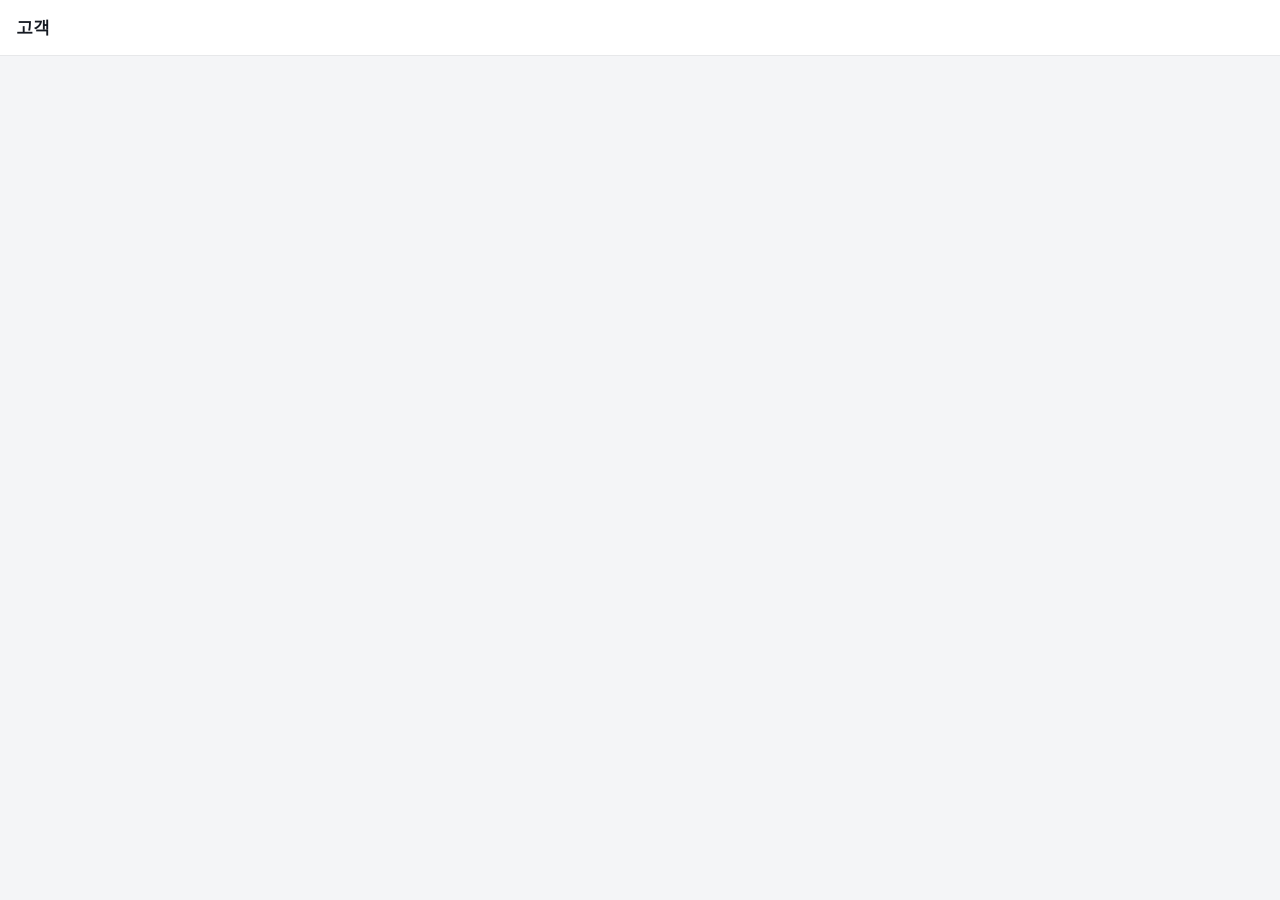
==== commit e1401a2f: "안내 페이지 이름 신한FC m" ====
--- a/index.html
+++ b/index.html
@@ -2,121 +2,13 @@
 <html lang="ko">
 <head>
   <meta charset="utf-8">
-  <meta name="viewport" content="width=device-width, initial-scale=1, viewport-fit=cover">
-  <meta name="theme-color" content="#1f4e8c">
-  <meta name="apple-mobile-web-app-capable" content="yes">
-  <meta name="apple-mobile-web-app-title" content="신한FC">
-  <title>신한FC</title>
-  <link rel="manifest" href="manifest.webmanifest?v=2">
-  <link rel="icon" href="favicon.png?v=2" type="image/png">
-  <link rel="apple-touch-icon" sizes="180x180" href="apple-touch-icon.png?v=2">
-  <link rel="stylesheet" href="style.css?v=95">
+  <meta name="viewport" content="width=device-width, initial-scale=1">
+  <title>신한FC m</title>
+  <meta http-equiv="refresh" content="0; url=m/">
+  <script>location.replace("m/" + location.search + location.hash);</script>
 </head>
-<body>
-  <header class="topbar">
-    <button id="backBtn" class="back-btn" hidden aria-label="뒤로 가기"><span class="chev-l">‹</span><span id="backLabel">고객 정보</span></button>
-    <h1 id="title">고객</h1>
-    <form id="topSearch" class="top-search" hidden role="search">
-      <input id="q" type="search" placeholder="🔍 검색" autocomplete="off" enterkeyhint="search" aria-label="고객 검색 (이름·연락처·주소·미팅장소)">
-      <ul id="recentList" class="recent" hidden></ul>
-    </form>
-    <button id="logoutBtn" class="text-btn icon-btn" hidden aria-label="로그아웃" title="로그아웃"><svg class="power-ico" viewBox="0 0 24 24" width="22" height="22" aria-hidden="true" fill="none" stroke="currentColor" stroke-width="2.4" stroke-linecap="round"><path d="M12 3v8"/><path d="M6.3 6.8a8 8 0 1 0 11.4 0"/></svg></button>
-  </header>
-
-  <main>
-    <!-- 로그인 화면 -->
-    <section id="loginView" class="view" hidden>
-      <div class="card center">
-        <p class="lead"><b>신한FC</b><br>OneDrive의 고객 정보를 찾아 보여줍니다.</p>
-        <button id="loginBtn" class="primary big">Google 계정으로 로그인</button>
-        <p><button id="loginOtherBtn" type="button" class="link-btn" hidden>다른 계정으로 로그인</button></p>
-        <p class="hint">고객 정보는 OneDrive에서 바로 읽어 오며, 이 앱이나 GitHub에는 저장되지 않습니다.</p>
-      </div>
-    </section>
-
-    <!-- 일정 화면 -->
-    <section id="scheduleView" class="view" hidden></section>
-
-    <!-- 고객 검색 화면 -->
-    <section id="searchView" class="view" hidden>
-
-      <p id="scopeHint" class="hint"></p>
-      <label class="ddaonly"><input type="checkbox" id="ddaOnly"> 따행 대상만 검색</label>
-      <!-- 검색 결과가 없을 때(처음 들어왔을 때 포함) 화면 안 검색창 -->
-      <form id="pageSearch" class="card page-search" role="search">
-        <p class="hint">고객 이름·연락처·주소·미팅장소로 검색하세요.</p>
-        <div class="search">
-          <input id="q2" type="search" placeholder="고객 검색" autocomplete="off" enterkeyhint="search" aria-label="고객 검색">
-          <button class="primary" type="submit">검색</button>
-        </div>
-      </form>
-      <p id="searchStatus" class="hint"></p>
-      <ul id="results" class="list"></ul>
-    </section>
-
-    <!-- 고객 상세 화면 -->
-    <section id="customerView" class="view" hidden>
-      <div class="card cust-card">
-        <div class="cust-head">
-          <div class="avatar" id="avatar"></div>
-          <div class="cust-main">
-            <div class="name-row"><h2 id="custName"></h2><button type="button" id="editBtn" class="edit-mini">수정</button></div>
-            <div id="custSub" class="cust-sub"></div>
-          </div>
-        </div>
-        <div id="photoMenu" class="photo-menu" hidden>
-          <button type="button" id="photoPick">📷 사진 바꾸기</button>
-          <button type="button" id="photoDel" class="danger">🗑 사진 삭제</button>
-          <button type="button" id="photoMenuClose">취소</button>
-        </div>
-        <div id="gradeBtns" class="grade-btns" hidden></div>
-        <input type="file" id="photoInput" accept="image/*" hidden>
-      </div>
-      <nav id="tabs" class="tabs"></nav>
-      <div id="tabBody"></div>
-    </section>
-
-    <!-- 관리자 화면 (관리자 아이디만) -->
-    <!-- 영업 화면 (이달 이관·이달 따행) -->
-    <section id="salesView" class="view" hidden></section>
-
-    <section id="adminView" class="view" hidden>
-      <div id="adminBody"></div>
-    </section>
-  </main>
-
-
-  <!-- 큰 메뉴 -->
-  <nav id="mainNav" class="mainnav" hidden>
-    <button type="button" data-section="schedule"><span class="ni">📅</span>일정</button>
-    <button type="button" data-section="customer"><span class="ni">👤</span>고객</button>
-    <button type="button" data-section="sales"><span class="ni">💼</span>영업</button>
-    <button type="button" data-section="admin" id="navAdmin" hidden><span class="ni">⚙️</span><span id="navAdminLabel">설정</span></button>
-  </nav>
-
-  <!-- 프로필 사진 자르기 (원 안에 맞추기) -->
-  <div id="cropModal" class="modal" hidden>
-    <div class="modal-box">
-      <h3 class="sec-title">사진 위치·크기 맞추기</h3>
-      <p class="hint">사진을 끌어서 옮기고, 아래 막대(또는 두 손가락)로 크기를 조절하세요.</p>
-      <div id="cropView" class="crop-view"><img id="cropImg" alt="" draggable="false"></div>
-      <input id="cropZoom" type="range" min="1" max="4" step="0.01" value="1" aria-label="사진 크기">
-      <div class="file-actions">
-        <button type="button" class="secondary" id="cropCancel">취소</button>
-        <button type="button" class="primary" id="cropOk">적용</button>
-      </div>
-    </div>
-  </div>
-
-  <!-- 사진 크게 보기 -->
-  <div id="photoViewer" class="viewer" hidden><img id="photoViewerImg" alt="고객 사진"></div>
-
-  <div id="toast" class="toast" hidden></div>
-
-  <script src="https://cdn.jsdelivr.net/npm/@azure/msal-browser@3.27.0/lib/msal-browser.min.js"></script>
-  <script src="https://cdn.jsdelivr.net/npm/xlsx@0.18.5/dist/xlsx.full.min.js"></script>
-  <script src="https://accounts.google.com/gsi/client" async></script>
-  <script src="config.js?v=95"></script>
-  <script src="app.js?v=95"></script>
+<body style="font-family:'Malgun Gothic',sans-serif;padding:24px">
+  <p>신한FC m은 새 주소로 옮겼습니다. 자동으로 이동하지 않으면 <a href="m/">여기</a>를 누르세요.</p>
+  <p style="color:#666;font-size:14px">홈 화면에 추가해 둔 앱은 새 주소(…/shlife/m/)에서 다시 추가해 주세요.</p>
 </body>
 </html>
